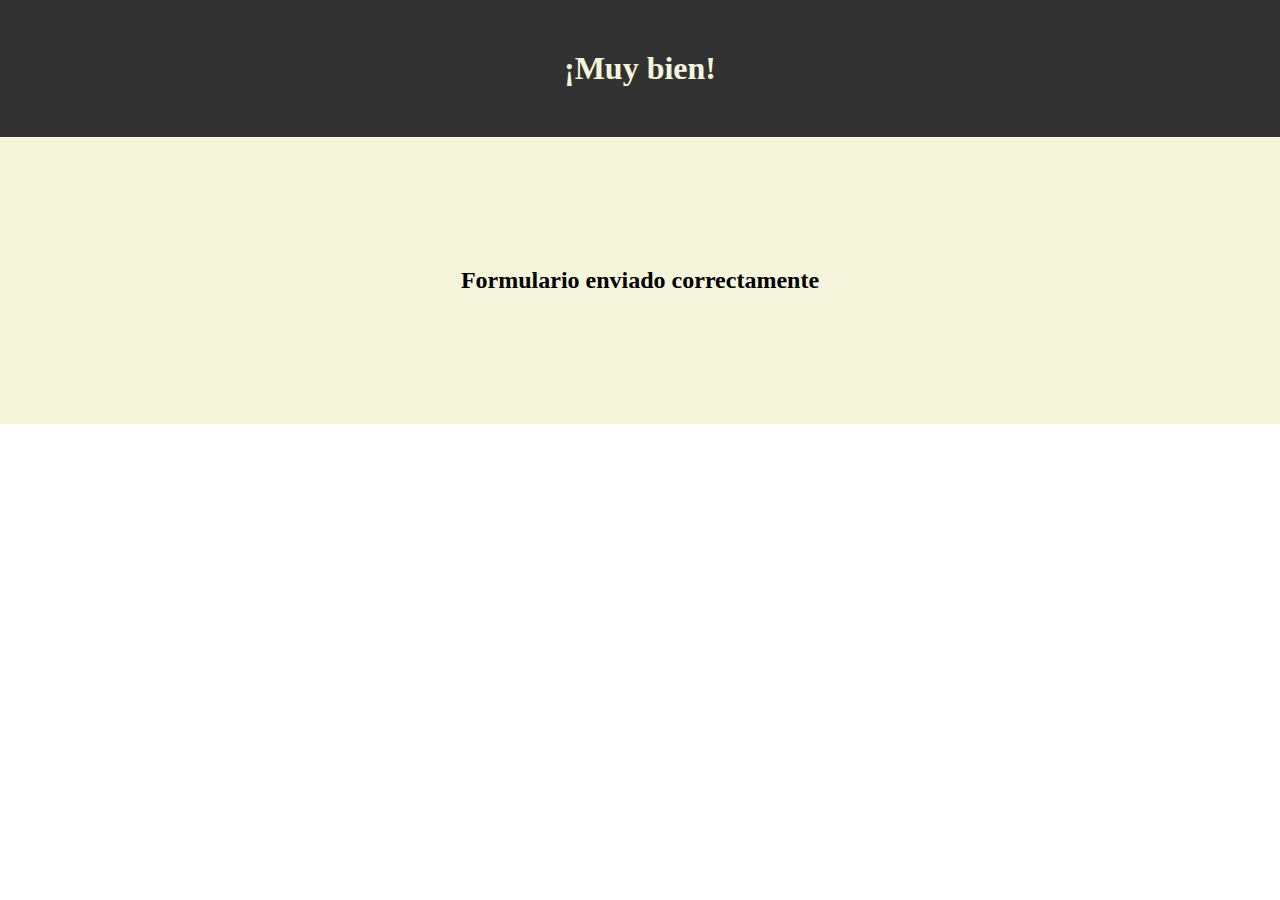
==== sent_form.html @ f8174fe1 "Initial commit" ====
<!DOCTYPE html>
<html lang="en">
<head>
    <meta charset="UTF-8">
    <title>Formulario enviado correctamente</title>
    <link rel="stylesheet" href="css/style.css">

</head>
<body>
<div class="page_wrapper">
    <div class="header">
        <div class="header_wrapper">
            <div>
                <h1 class="titulo"> ¡Muy bien! </h1>
            </div>
        </div>
    </div>
    <div class="main_section">
        <div class="main_wrapper">
            <div>
                <h2 class="texto"> Formulario enviado correctamente </h2>
            </div>
        </div>
    </div>
</div>
</body>
</html>
---- css/style.css ----
* {
    margin: 0;
    padding: 0;
}

.header{
    background-color: #323232;
}
.header_wrapper {
    display: flex;
    justify-content: center;
    align-items: center;
    width: 90%;
    margin: auto;
    padding: 50px;
}
.titulo{
    color: beige;
}

.main_section {
    background-color: beige;
}
.main_wrapper {
    display: flex;
    justify-content: center;
    align-items: center;
    padding: 130px;
    margin: auto;
}

/* Formulario */
.formulario{
    display: flex;
    flex-direction: column;
    background-color: #232323;
    padding: 30px;
    border-radius: 25px;
    width: 1250px;
}

/* Parte de labels y inputs*/
.form_up {
    padding: 20px;
    display: flex;
    justify-content: space-between;
}
.form_label, .input_text, .comprobar{
    margin:7px ;
}
.input_text, .comprobar{
    font-size: 15px;
}

/* Solo labels */
.form_up_left{
    display: flex;
    flex-direction: column;
}
.form_label {
    color: beige;
    font-size: 18px;
}

/* Inputs y botones*/
.form_up_right {
    display: flex;
    justify-content: center;
}
.form_up_right_inputs {
    display: flex;
    flex-direction: column;
    width: 400px;
}
.form_up_right_buttons {
    display: flex;
    flex-direction: column;
    padding-left: 20px;
}
.input_text{
    border-color: beige;
    border-width: 3px;
    border-radius: 7px;
}
.comprobar{
    border-radius: 7px;
    padding: 1px;
}

/* Botones de enviar y reset */
.form_down {
    display: flex;
    justify-content: space-evenly;
    align-items: center;
    padding-top: 30px;
}
.button_form, .reset_button{
    display: flex;
    justify-content: center;
    align-items: center;
    padding: 10px;
    border-radius: 25px;
    border-color: beige;
}
.button_form:hover{
    background-color: darkseagreen;
}
.reset_button:hover{
    background-color: darksalmon;
}

/* Footer */
.footer{
    background-color: #323232;
}
.footer_wrapper {
    display: flex;
    justify-content: center;
    align-items: center;
    width: 90%;
    margin: auto;
    padding: 20px;
}
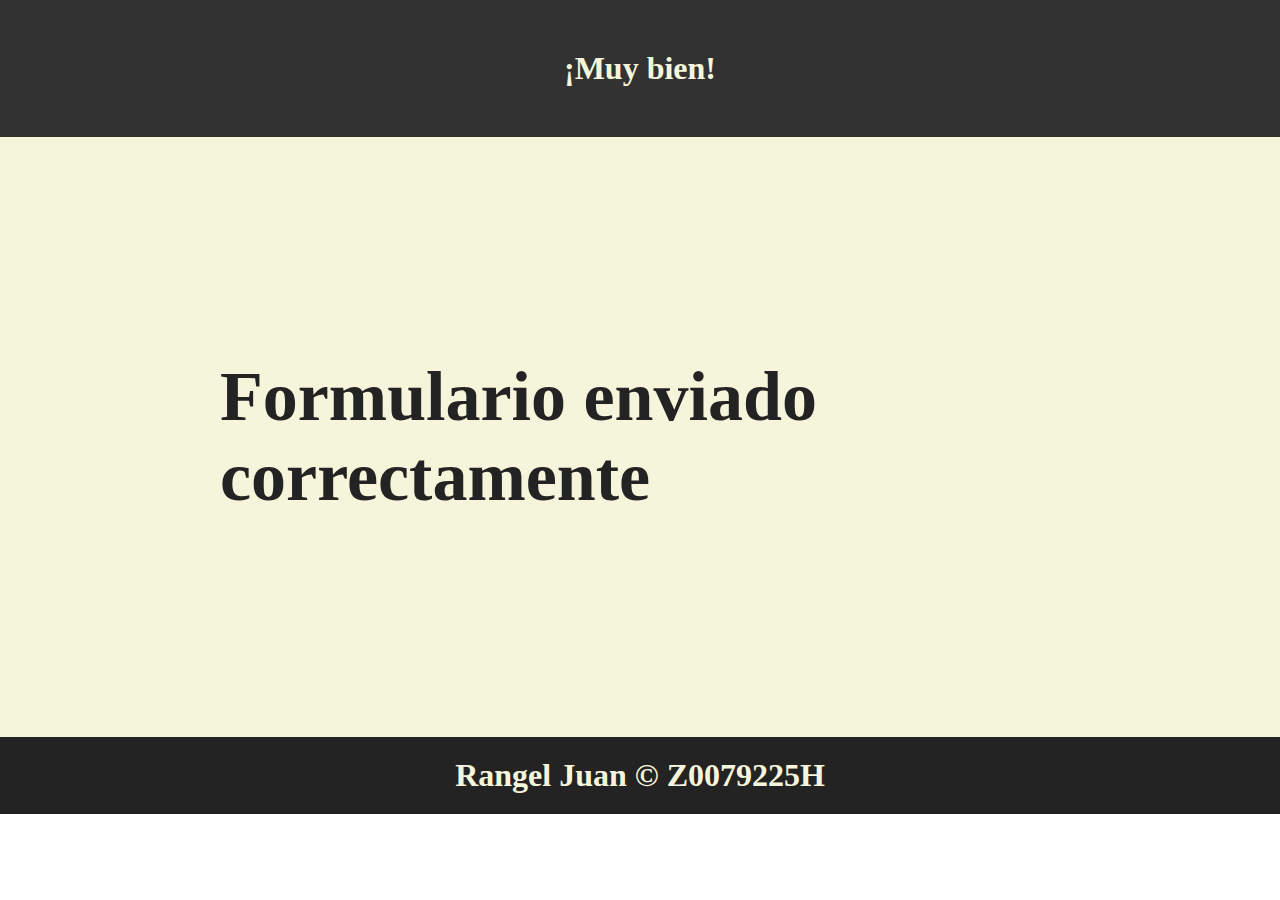
==== commit 53ee918f: "Finished sent_form page" ====
--- a/sent_form.html
+++ b/sent_form.html
@@ -16,9 +16,16 @@
         </div>
     </div>
     <div class="main_section">
-        <div class="main_wrapper">
+        <div class="main_wrapper_form">
             <div>
-                <h2 class="texto"> Formulario enviado correctamente </h2>
+                <h2 class="texto_form"> Formulario enviado correctamente </h2>
+            </div>
+        </div>
+    </div>
+    <div class="footer">
+        <div class="footer_wrapper">
+            <div>
+                <h1 class="titulo"> Rangel Juan © Z0079225H  </h1>
             </div>
         </div>
     </div>
--- a/css/style.css
+++ b/css/style.css
@@ -21,7 +21,7 @@
 .main_section {
     background-color: beige;
 }
-.main_wrapper {
+.main_wrapper, .main_wrapper_form {
     display: flex;
     justify-content: center;
     align-items: center;
@@ -111,7 +111,7 @@
 
 /* Footer */
 .footer{
-    background-color: #323232;
+    background-color: #232323;
 }
 .footer_wrapper {
     display: flex;
@@ -121,3 +121,14 @@
     margin: auto;
     padding: 20px;
 }
+
+/*Pagina de enviar formulario */
+.main_wrapper_form {
+    width: auto;
+    padding: 220px;
+}
+.texto_form{
+    font-size: 70px;
+    color: #232323 ;
+
+}